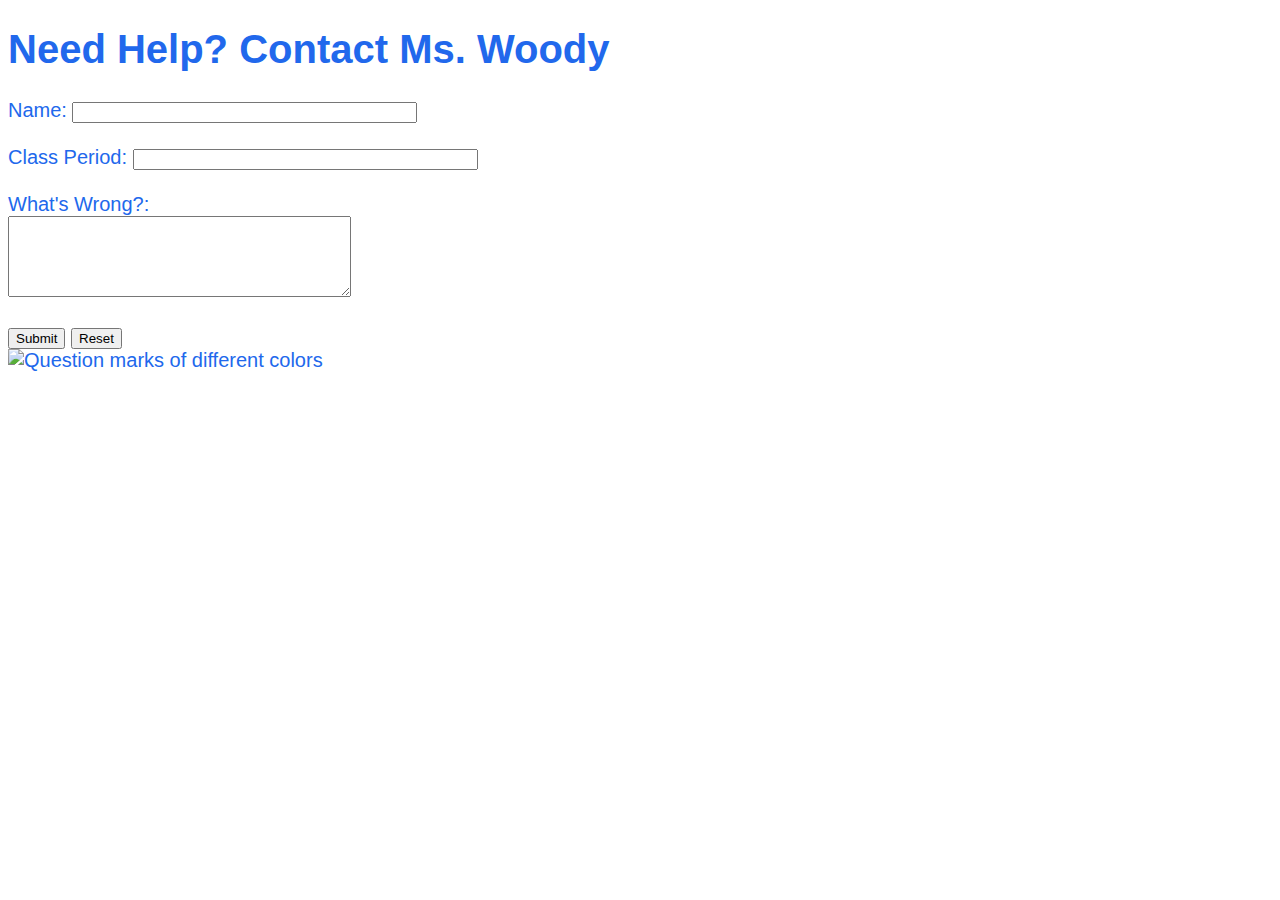
==== contact_page.html @ 8c2df0ef "Update contact_page.html" ====
<!DOCTYPE html>
<html>

<head>
  <title>Ms. Woody's 6th Grade Science Class Contact Page</title>
  <link rel="stylesheet" type="text/css" href="css/contact_page.css"/>

</head>
<body>
<h1>Need Help? Contact Ms. Woody </h1>
  <form method="post" action="file:///Users/mackenziewoody/Creative%20Cloud%20Files%20Personal%20Account%20mackenzie.woody@live.longwood.edu%202C8B1E62654449C60A495C8D@AdobeID/web-design1-site/index.html">
    Name: <input type="text" name="Name" size="40"/>
      <br/>
      <br/>
    Class Period: <input type="text" name="Class Period" size="40"/>
      <br/>
      <br/>
      What's Wrong?: <br/>
      <textarea name="What's Wrong?" cols="40" rows="5">
      </textarea>
      <br/>
      <br/>
      <input type="submit"/>
      <input type="reset"/>
  </form>
  <main>
			<img src="images/question.png" alt="Question marks of different colors" width="400" height="400" />
		</main>
</body>
</html>
---- css/contact_page.css ----
/*STYLE SHEET FOR contact_page.HTML*/

body { 
    font-family: Verdana, Geneva, Tahoma, sans-serif;
    color: rgb(33, 104, 236);
    font-size: 20px
}

header h1 {
    font-family: Verdana, Geneva, Tahoma, sans-serif;
    font-size: 30px;
    color: rgb(33, 104, 236);
    font-weight: 300;
}
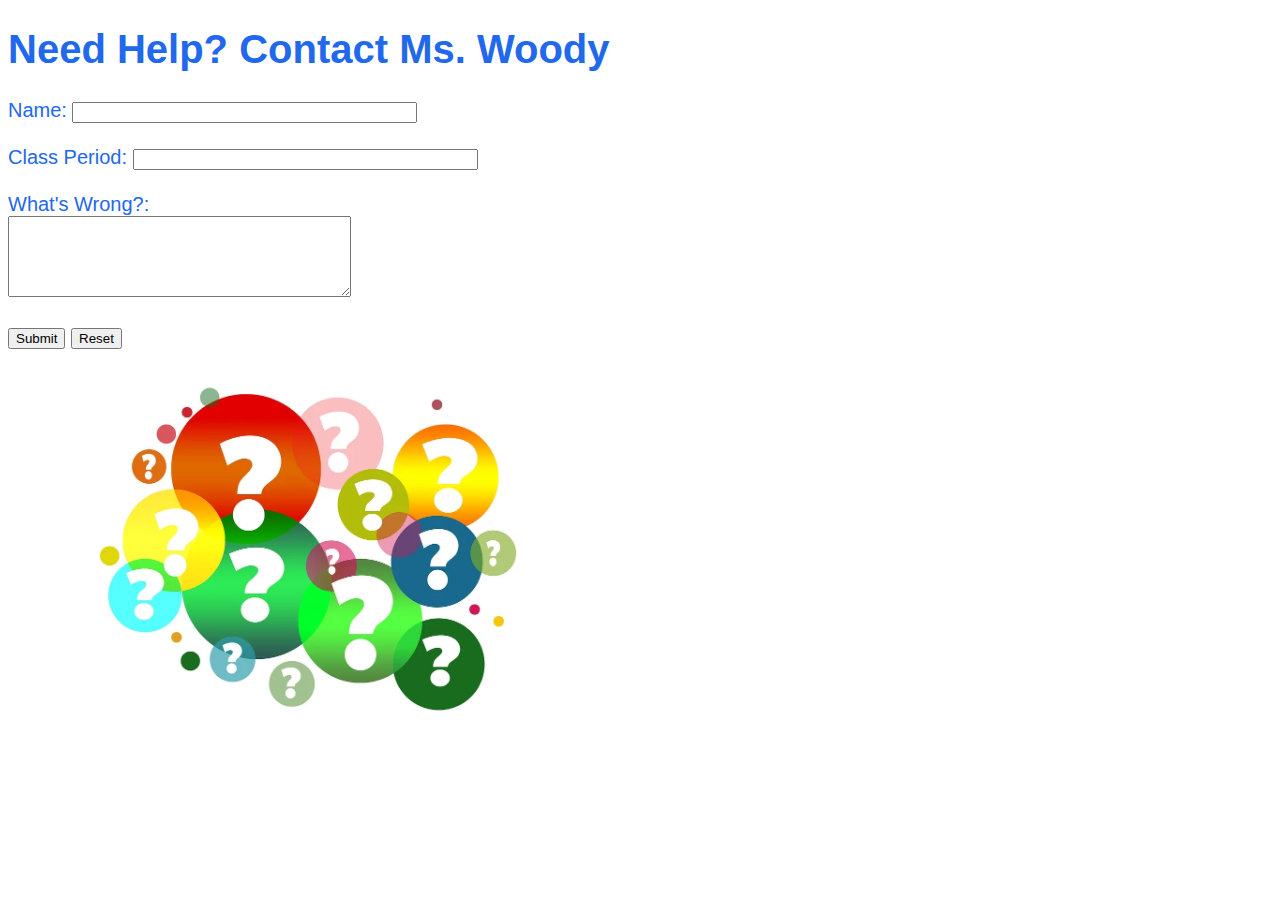
==== commit fc1a740b: "Update contact_page.html" ====
--- a/contact_page.html
+++ b/contact_page.html
@@ -24,7 +24,7 @@
       <input type="reset"/>
   </form>
   <main>
-			<img src="images/question.png" alt="Question marks of different colors" width="400" height="400" />
+			<img src="images/question.png" alt="Question marks of different colors" style="float: left; width="400" height="400" />
 		</main>
 </body>
 </html>
--- a/css/contact_page.css
+++ b/css/contact_page.css
@@ -12,3 +12,7 @@
     color: rgb(33, 104, 236);
     font-weight: 300;
 }
+
+main {
+    text-align: right;
+}
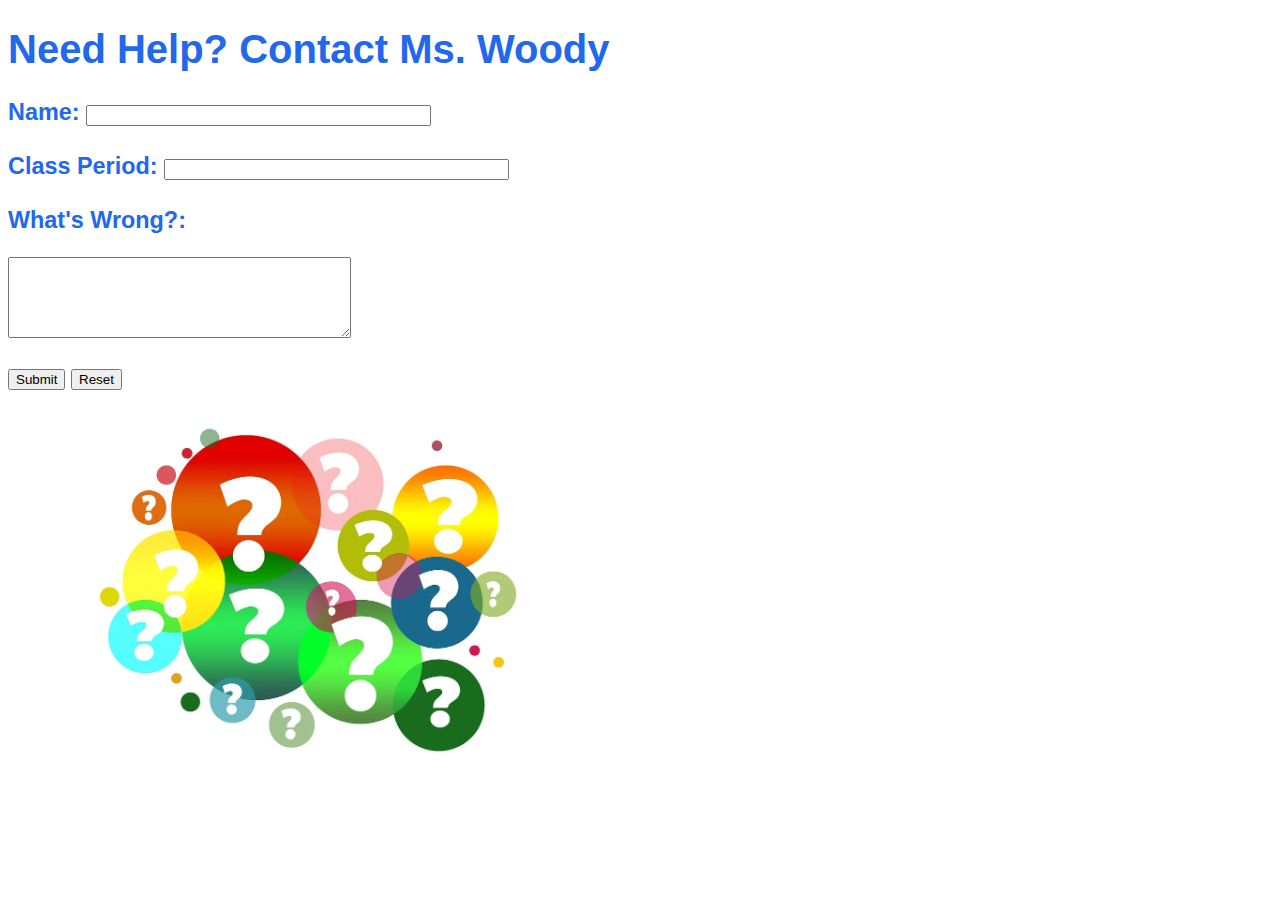
==== commit a854cacc: "Update contact_page.html" ====
--- a/contact_page.html
+++ b/contact_page.html
@@ -9,13 +9,13 @@
 <body>
 <h1>Need Help? Contact Ms. Woody </h1>
   <form method="post" action="file:///Users/mackenziewoody/Creative%20Cloud%20Files%20Personal%20Account%20mackenzie.woody@live.longwood.edu%202C8B1E62654449C60A495C8D@AdobeID/web-design1-site/index.html">
-    Name: <input type="text" name="Name" size="40"/>
+   <h3> Name: <input type="text" name="Name" size="40"/>
       <br/>
       <br/>
     Class Period: <input type="text" name="Class Period" size="40"/>
       <br/>
       <br/>
-      What's Wrong?: <br/>
+      What's Wrong?: <br/> </h3>
       <textarea name="What's Wrong?" cols="40" rows="5">
       </textarea>
       <br/>
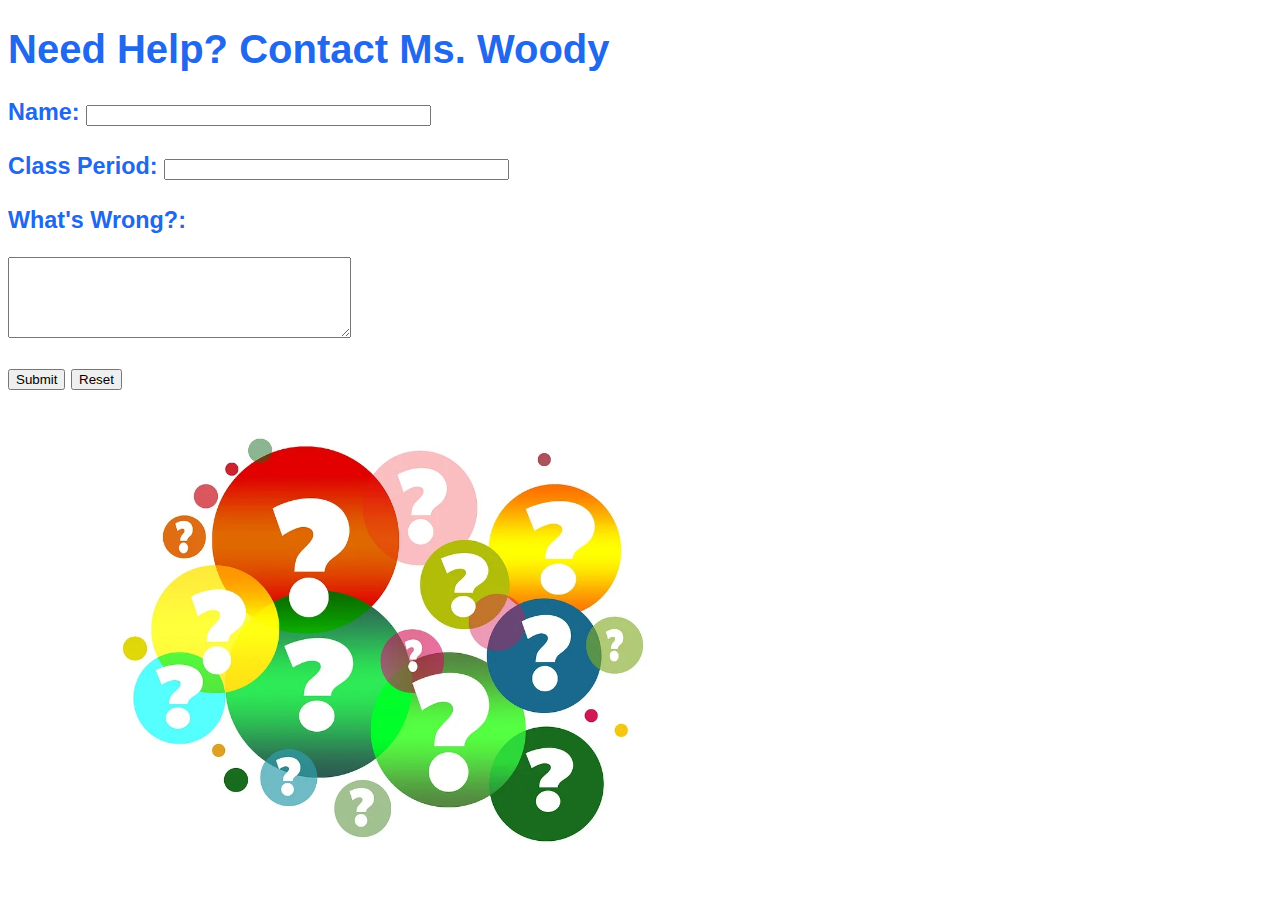
==== commit b5cec66a: "Update contact_page.html" ====
--- a/contact_page.html
+++ b/contact_page.html
@@ -24,7 +24,7 @@
       <input type="reset"/>
   </form>
   <main>
-			<img src="images/question.png" alt="Question marks of different colors" style="float: left; width="400" height="400" />
+			<img src="images/question.png" alt="Question marks of different colors" style="float: left; width="500" height="500" />
 		</main>
 </body>
 </html>
--- a/css/contact_page.css
+++ b/css/contact_page.css
@@ -13,6 +13,13 @@
     font-weight: 300;
 }
 
+header h3 {
+    font-family: Verdana, Geneva, Tahoma, sans-serif;
+    font-size: 20px;
+    color: rgb(33, 104, 236);
+    font-weight: 300;
+}
+
 main {
-    text-align: right;
+    text-align: center;
 }
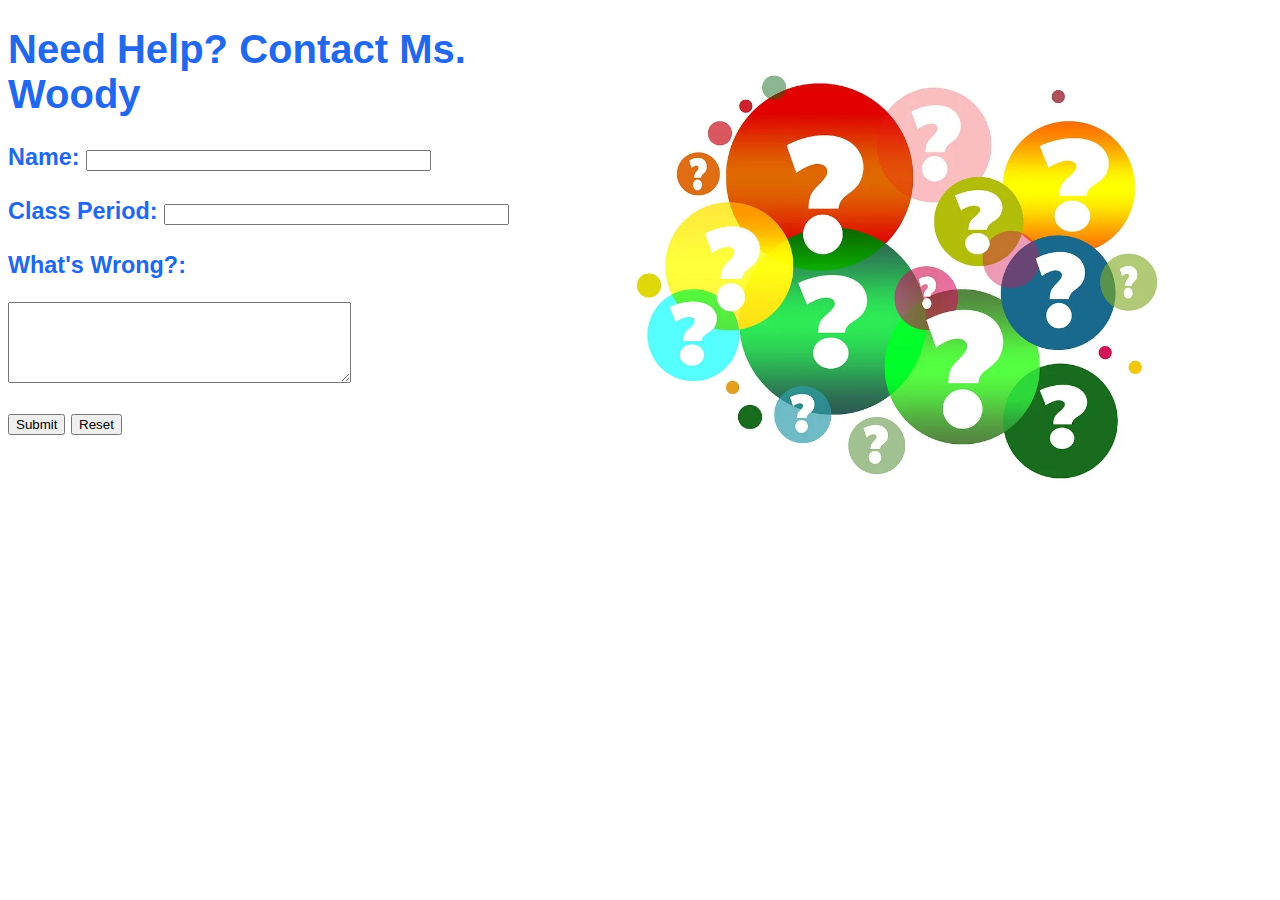
==== commit 3bb34082: "Update contact_page.html" ====
--- a/contact_page.html
+++ b/contact_page.html
@@ -7,6 +7,9 @@
 
 </head>
 <body>
+	  <main>
+			<img src="images/question.png" alt="Question marks of different colors" style="float: right; width="500" height="500" />
+		</main>
 <h1>Need Help? Contact Ms. Woody </h1>
   <form method="post" action="file:///Users/mackenziewoody/Creative%20Cloud%20Files%20Personal%20Account%20mackenzie.woody@live.longwood.edu%202C8B1E62654449C60A495C8D@AdobeID/web-design1-site/index.html">
    <h3> Name: <input type="text" name="Name" size="40"/>
@@ -23,8 +26,5 @@
       <input type="submit"/>
       <input type="reset"/>
   </form>
-  <main>
-			<img src="images/question.png" alt="Question marks of different colors" style="float: left; width="500" height="500" />
-		</main>
 </body>
 </html>
--- a/css/contact_page.css
+++ b/css/contact_page.css
@@ -15,11 +15,11 @@
 
 header h3 {
     font-family: Verdana, Geneva, Tahoma, sans-serif;
-    font-size: 20px;
+    font-size: 15px;
     color: rgb(33, 104, 236);
-    font-weight: 300;
+    font-weight: 100;
 }
 
 main {
-    text-align: center;
+    text-align: center; text-align: right ;
 }
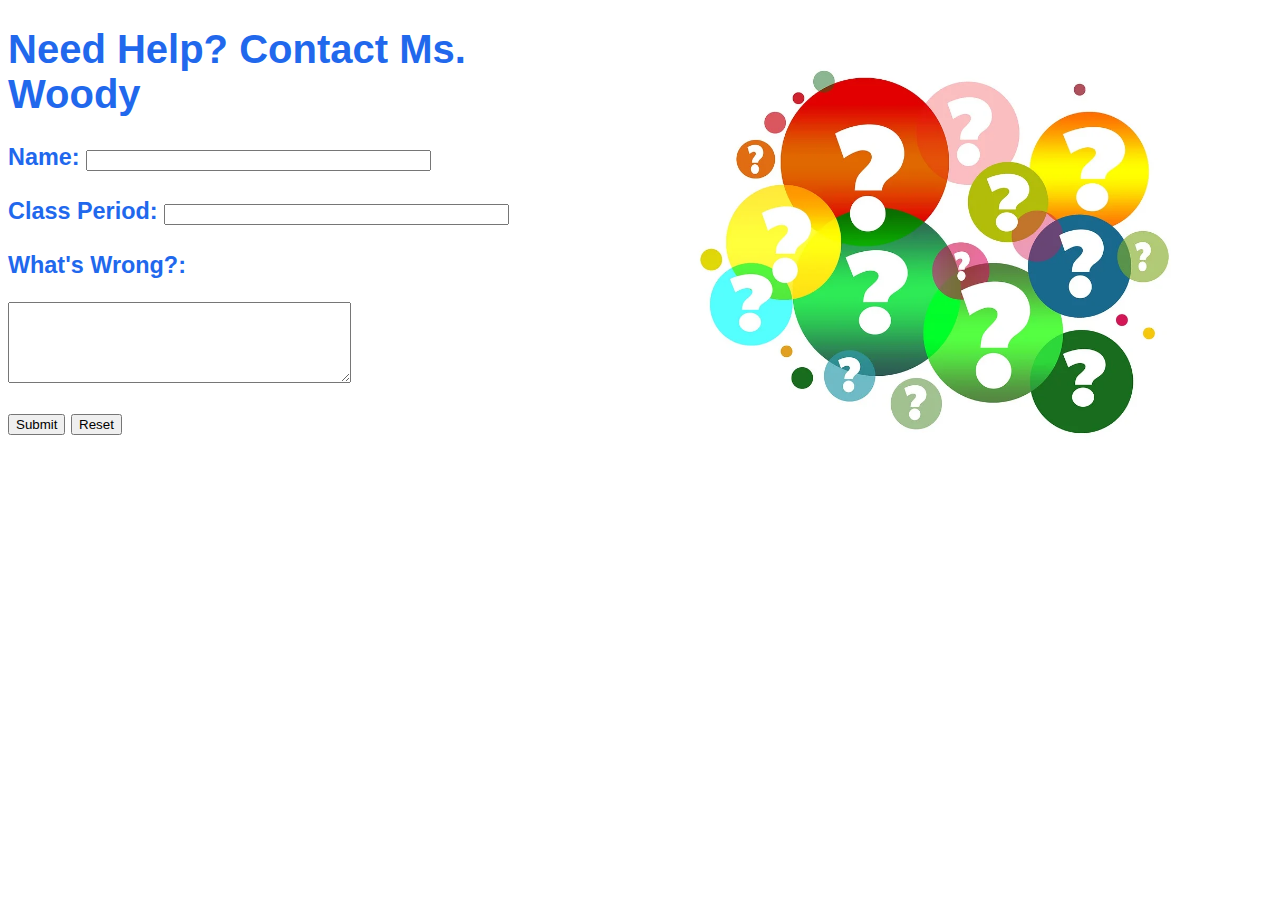
==== commit 65d564ac: "Update contact_page.html" ====
--- a/contact_page.html
+++ b/contact_page.html
@@ -8,7 +8,7 @@
 </head>
 <body>
 	  <main>
-			<img src="images/question.png" alt="Question marks of different colors" style="float: right; width="500" height="500" />
+			<img src="images/question.png" alt="Question marks of different colors" style="float: right; width="450" height="450" />
 		</main>
 <h1>Need Help? Contact Ms. Woody </h1>
   <form method="post" action="file:///Users/mackenziewoody/Creative%20Cloud%20Files%20Personal%20Account%20mackenzie.woody@live.longwood.edu%202C8B1E62654449C60A495C8D@AdobeID/web-design1-site/index.html">
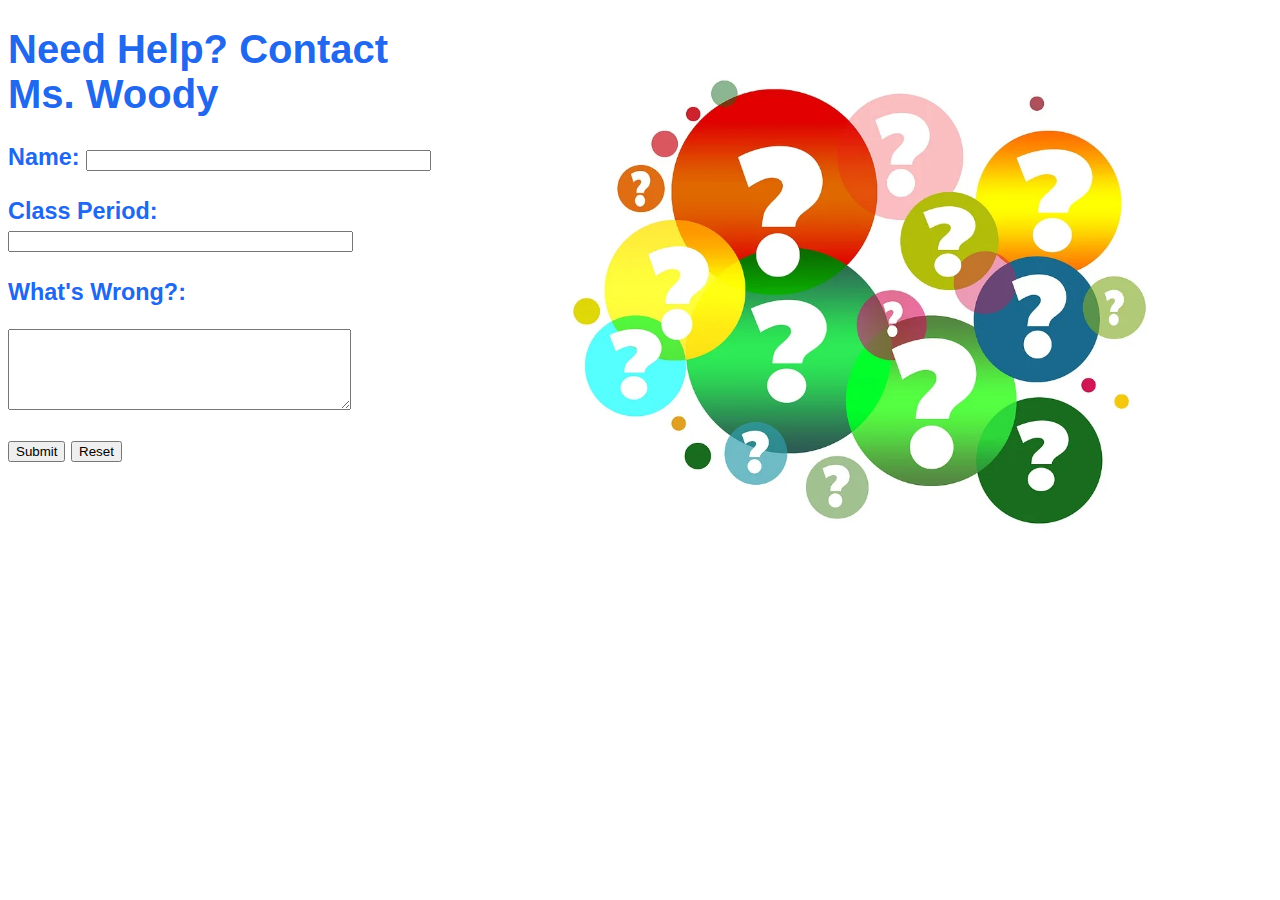
==== commit bdc7abc8: "Update contact_page.html" ====
--- a/contact_page.html
+++ b/contact_page.html
@@ -8,7 +8,7 @@
 </head>
 <body>
 	  <main>
-			<img src="images/question.png" alt="Question marks of different colors" style="float: right; width="450" height="450" />
+			<img src="images/question.png" alt="Question marks of different colors" style="float: right; width="550" height="550" />
 		</main>
 <h1>Need Help? Contact Ms. Woody </h1>
   <form method="post" action="file:///Users/mackenziewoody/Creative%20Cloud%20Files%20Personal%20Account%20mackenzie.woody@live.longwood.edu%202C8B1E62654449C60A495C8D@AdobeID/web-design1-site/index.html">
--- a/css/contact_page.css
+++ b/css/contact_page.css
@@ -21,5 +21,5 @@
 }
 
 main {
-    text-align: center; text-align: right ;
+    text-align: center; text-align: right; text-align: justify;
 }
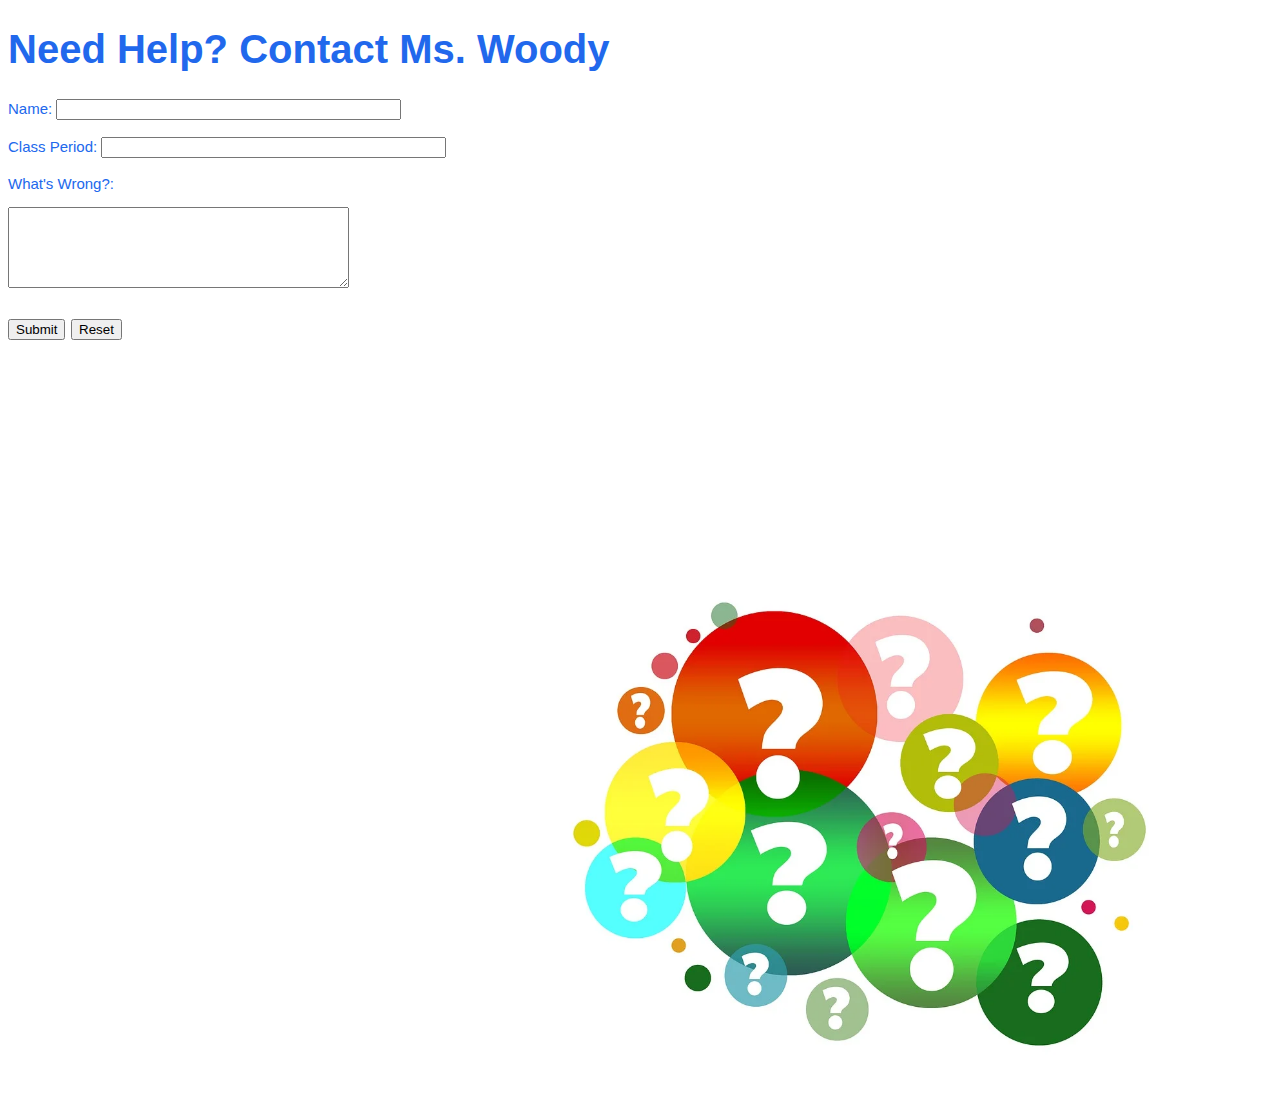
==== commit 60968006: "Update contact_page.html" ====
--- a/contact_page.html
+++ b/contact_page.html
@@ -7,10 +7,10 @@
 
 </head>
 <body>
-	  <main>
+<h1>Need Help? Contact Ms. Woody </h1>
+	<main>
 			<img src="images/question.png" alt="Question marks of different colors" style="float: right; width="550" height="550" />
 		</main>
-<h1>Need Help? Contact Ms. Woody </h1>
   <form method="post" action="file:///Users/mackenziewoody/Creative%20Cloud%20Files%20Personal%20Account%20mackenzie.woody@live.longwood.edu%202C8B1E62654449C60A495C8D@AdobeID/web-design1-site/index.html">
    <h3> Name: <input type="text" name="Name" size="40"/>
       <br/>
--- a/css/contact_page.css
+++ b/css/contact_page.css
@@ -13,13 +13,18 @@
     font-weight: 300;
 }
 
-header h3 {
+form h3 {
     font-family: Verdana, Geneva, Tahoma, sans-serif;
     font-size: 15px;
     color: rgb(33, 104, 236);
-    font-weight: 100;
+    font-weight: 200;
 }
 
 main {
     text-align: center; text-align: right; text-align: justify;
 }
+
+img {
+    margin-top: 450px;
+    
+}
